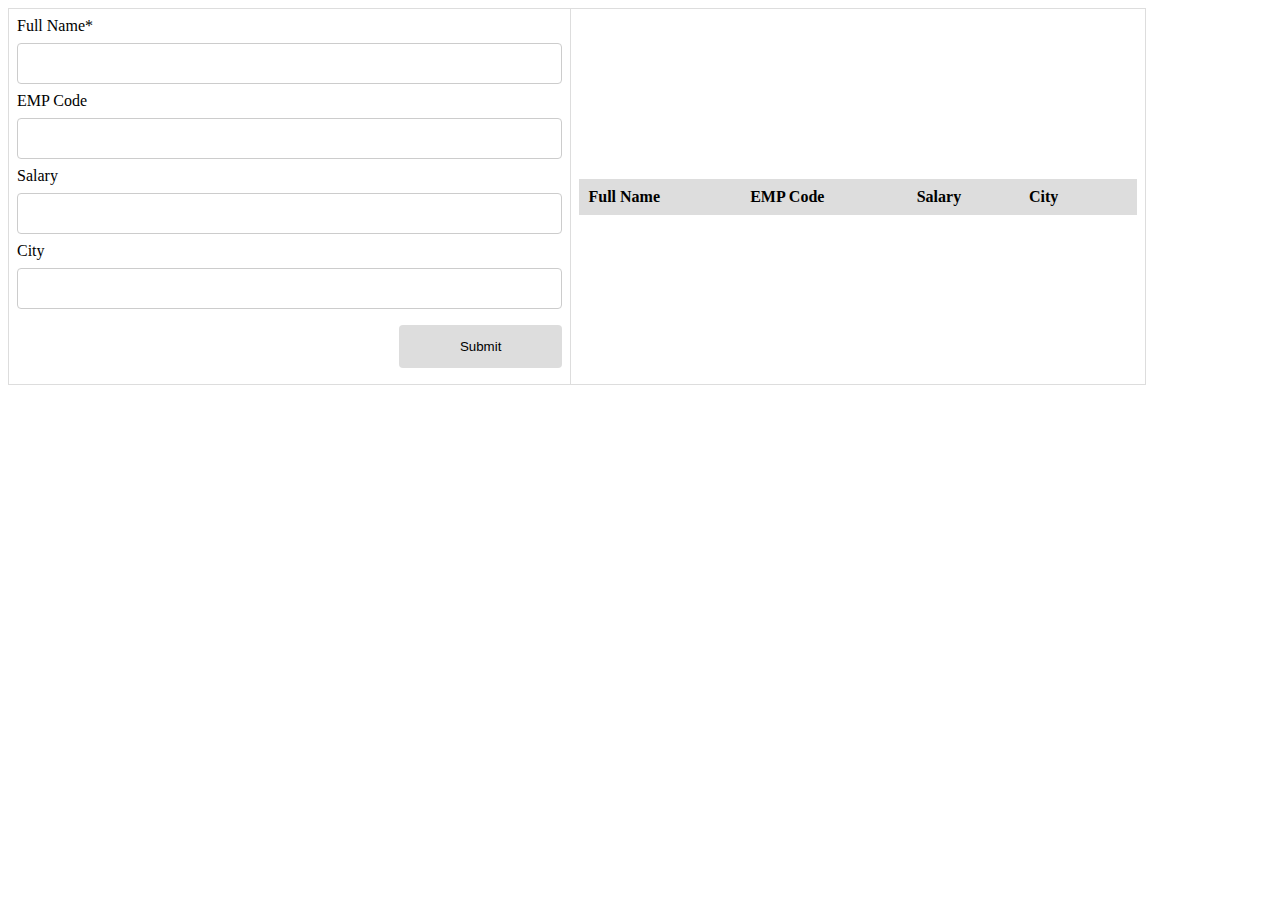
==== PRAKTIKA/Table info/index.html @ b655a344 "1" ====
<!DOCTYPE html>
<html lang="en">
<head>
  <meta charset="UTF-8">
  <link rel="stylesheet" href="./assets/style.css">
  <title>Info</title>
</head>
<body>
  
<body>
    <table>
        <tr>
            <td>
                <form onsubmit="event.preventDefault();onFormSubmit();" autocomplete="off">
                    <div>
                        <label>Full Name*</label>
						
						<label class="validation-error hide" id="fullNameValidationError">This field is required.</label>
						
						
                        <input type="text" name="fullName" id="fullName">
                    </div>
                    <div>
                        <label>EMP Code</label>
                        <input type="text" name="empCode" id="empCode">
                    </div>
                    <div>
                        <label>Salary</label>
                        <input type="text" name="salary" id="salary">
                    </div>
                    <div>
                        <label>City</label>
                        <input type="text" name="city" id="city">
                    </div>
                    <div  class="form-action-buttons">
                        <input type="submit" value="Submit">
                    </div>
                </form>
            </td>
            <td>
                <table class="list" id="employeeList">
                    <thead>
                        <tr>
                            <th>Full Name</th>
                            <th>EMP Code</th>
                            <th>Salary</th>
                            <th>City</th>
                            <th></th>
                        </tr>
                    </thead>
                    <tbody>

                    </tbody>
                </table>
            </td>
        </tr>
    </table>
<script src="./js/index.js"></script>
</body>
</html>
---- PRAKTIKA/Table info/assets/style.css ----
table{
    width: 90%;
    border-collapse: collapse;
}
table.list{
    width:100%;
}

td, th {
    border: 1px solid #dddddd;
    text-align: left;
    padding: 8px;
}
tr:nth-child(even),table.list thead>tr {
    background-color: #dddddd;
}

input[type=text], input[type=number] {
    width: 100%;
    padding: 12px 20px;
    margin: 8px 0;
    display: inline-block;
    border: 1px solid #ccc;
    border-radius: 4px;
    box-sizing: border-box;
}

input[type=submit]{
    width: 30%;
    background-color: #ddd;
    color: #000;
    padding: 14px 20px;
    margin: 8px 0;
    border: none;
    border-radius: 4px;
    cursor: pointer;
}

form div.form-action-buttons{
    text-align: right;
}

a{
    cursor: pointer;
    text-decoration: underline;
    color: #0000ee;
    margin-right: 4px;
}

label.validation-error{
    color:   red;
    margin-left: 5px;
}

.hide{
    display:none;
}
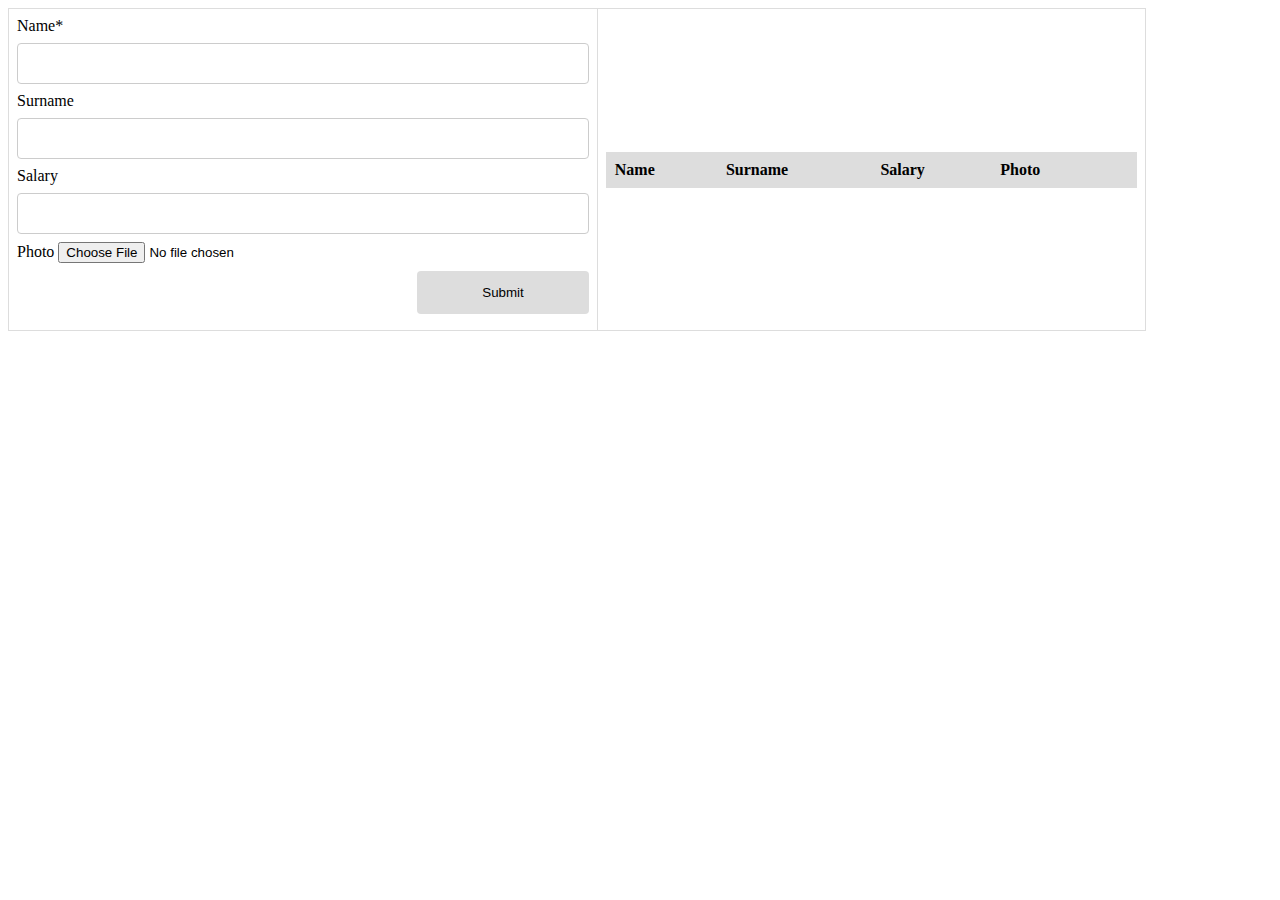
==== commit 677e6915: "2" ====
--- a/PRAKTIKA/Table info/index.html
+++ b/PRAKTIKA/Table info/index.html
@@ -13,25 +13,28 @@
             <td>
                 <form onsubmit="event.preventDefault();onFormSubmit();" autocomplete="off">
                     <div>
-                        <label>Full Name*</label>
+                        <label>Name*</label>
 						
-						<label class="validation-error hide" id="fullNameValidationError">This field is required.</label>
+						<label class="validation-error hide" id="NameValidationError">This field is required.</label>
 						
-						
-                        <input type="text" name="fullName" id="fullName">
+						<input type="text" name="Name" id="Name">
                     </div>
                     <div>
-                        <label>EMP Code</label>
-                        <input type="text" name="empCode" id="empCode">
+                        <label>Surname</label>
+                        <input type="text" name="Surname" id="Surname">
                     </div>
                     <div>
                         <label>Salary</label>
                         <input type="text" name="salary" id="salary">
                     </div>
-                    <div>
-                        <label>City</label>
-                        <input type="text" name="city" id="city">
+
+                    <div class="input-Photo">
+                     <label>Photo</label>
+                     <input type="file" name="Photo" id="Photo" accept="image/jpeg" >   
                     </div>
+                    
+
+
                     <div  class="form-action-buttons">
                         <input type="submit" value="Submit">
                     </div>
@@ -41,10 +44,10 @@
                 <table class="list" id="employeeList">
                     <thead>
                         <tr>
-                            <th>Full Name</th>
-                            <th>EMP Code</th>
+                            <th>Name</th>
+                            <th>Surname</th>
                             <th>Salary</th>
-                            <th>City</th>
+                            <th>Photo</th>
                             <th></th>
                         </tr>
                     </thead>
